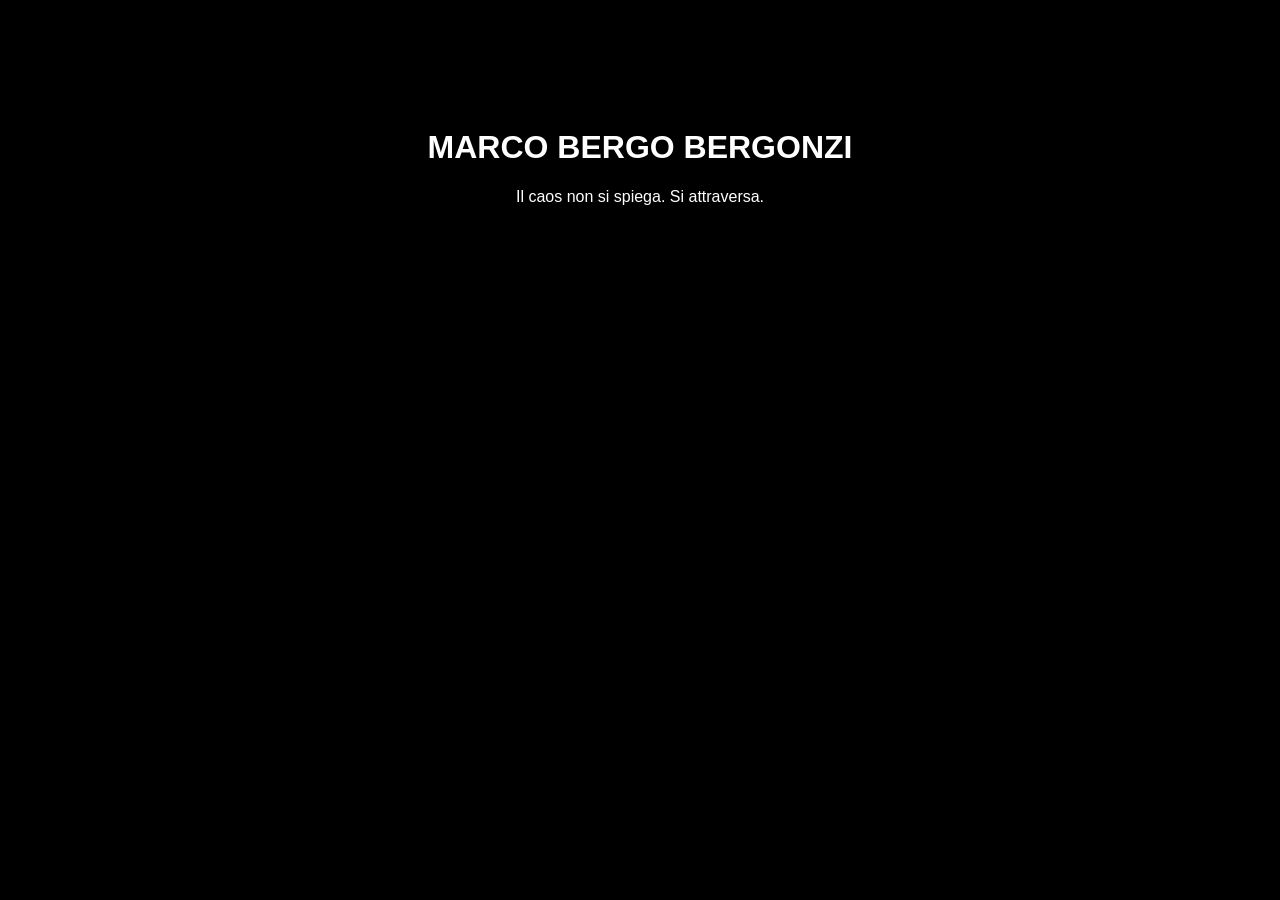
==== index.html @ 071acabd "Add initial HTML structure for homepage" ====
<!DOCTYPE html>
<html lang="it">
<head>
  <meta charset="UTF-8">
  <meta name="viewport" content="width=device-width, initial-scale=1.0">
  <title>Marco Bergo Bergonzi</title>
</head>

<body style="background:#000; color:#fff; font-family:Arial; text-align:center; padding-top:100px;">

  <h1>MARCO BERGO BERGONZI</h1>

  <p>Il caos non si spiega. Si attraversa.</p>

</body>
</html>
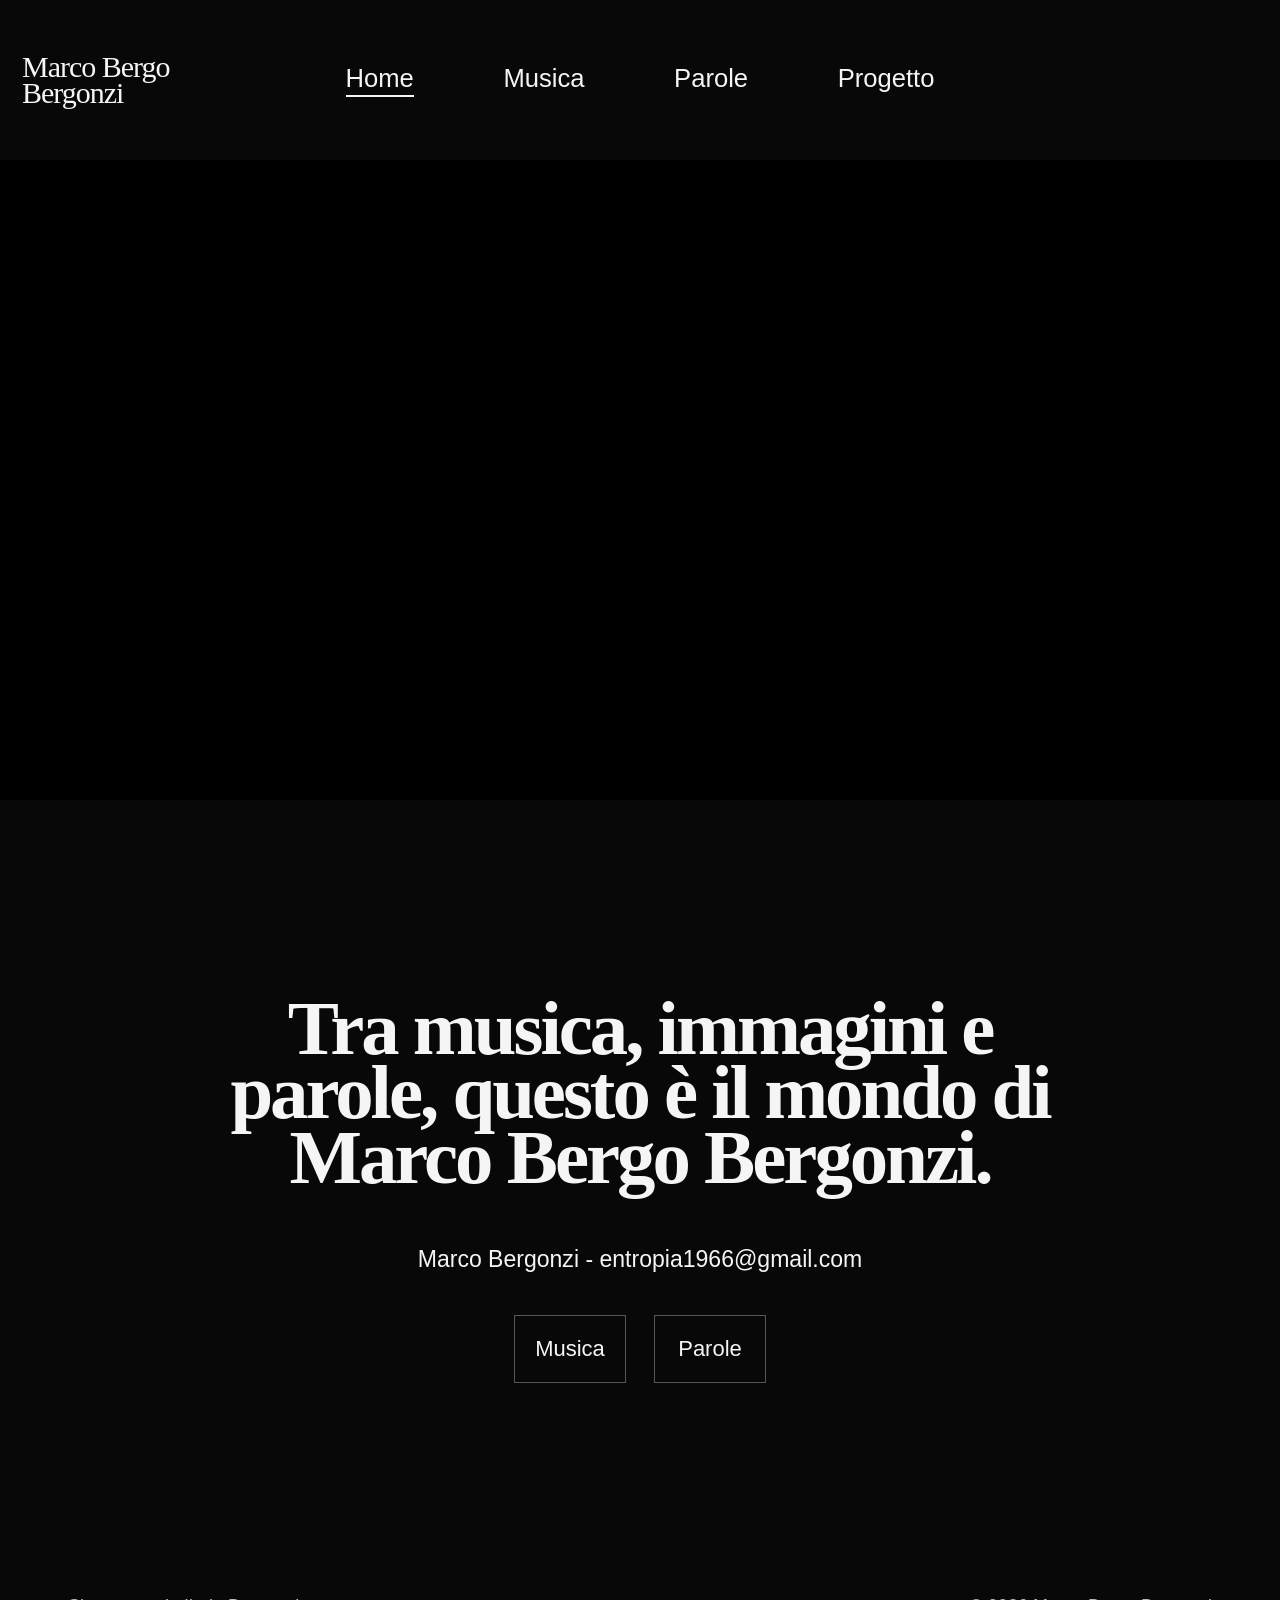
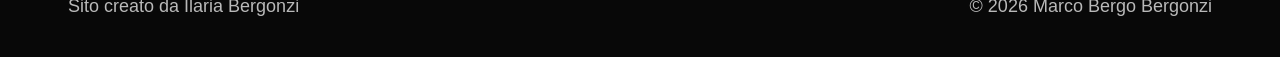
==== commit a01932e4: "Add files via upload" ====
--- a/index.html
+++ b/index.html
@@ -3,14 +3,57 @@
 <head>
   <meta charset="UTF-8">
   <meta name="viewport" content="width=device-width, initial-scale=1.0">
+  <meta name="description" content="Sito ufficiale di Marco Bergo Bergonzi. Musica, immagini, parole e progetto CAOS.">
   <title>Marco Bergo Bergonzi</title>
+  <link rel="stylesheet" href="style.css">
 </head>
+<body>
 
-<body style="background:#000; color:#fff; font-family:Arial; text-align:center; padding-top:100px;">
+  <header class="site-header">
+    <a class="brand" href="index.html" aria-label="Marco Bergo Bergonzi - Home">
+      <span>Marco Bergo</span>
+      <span>Bergonzi</span>
+    </a>
 
-  <h1>MARCO BERGO BERGONZI</h1>
+    <nav class="main-nav" aria-label="Navigazione principale">
+      <a class="active" href="index.html">Home</a>
+      <a href="musica.html">Musica</a>
+      <a href="parole.html">Parole</a>
+      <a href="progetto.html">Progetto</a>
+    </nav>
+  </header>
 
-  <p>Il caos non si spiega. Si attraversa.</p>
+  <main>
+    <section class="hero" aria-label="Video introduttivo">
+      <video class="hero-video" autoplay muted loop playsinline preload="auto">
+        <source src="video-sito.mp4" type="video/mp4">
+        Il tuo browser non supporta la riproduzione video.
+      </video>
+    </section>
+
+    <section class="intro">
+      <div class="intro-inner">
+        <h1>Tra musica, immagini e<br>
+          parole, questo è il mondo di<br>
+          Marco Bergo Bergonzi.
+        </h1>
+
+        <p class="contact">
+          Marco Bergonzi - <a href="mailto:entropia1966@gmail.com">entropia1966@gmail.com</a>
+        </p>
+
+        <div class="cta-group">
+          <a class="cta" href="musica.html">Musica</a>
+          <a class="cta" href="parole.html">Parole</a>
+        </div>
+      </div>
+    </section>
+  </main>
+
+  <footer class="site-footer">
+    <p>Sito creato da Ilaria Bergonzi</p>
+    <p>© 2026 Marco Bergo Bergonzi</p>
+  </footer>
 
 </body>
 </html>
--- a/style.css
+++ b/style.css
@@ -0,0 +1,229 @@
+* {
+  box-sizing: border-box;
+}
+
+html {
+  scroll-behavior: smooth;
+}
+
+body {
+  margin: 0;
+  background: #080808;
+  color: #f5f5f5;
+  font-family: Arial, Helvetica, sans-serif;
+}
+
+a {
+  color: inherit;
+}
+
+.site-header {
+  min-height: 160px;
+  display: grid;
+  grid-template-columns: 1fr auto 1fr;
+  align-items: center;
+  padding: 24px 22px;
+  background: #080808;
+}
+
+.brand {
+  justify-self: start;
+  display: inline-flex;
+  flex-direction: column;
+  text-decoration: none;
+  font-family: Georgia, "Times New Roman", serif;
+  font-size: 30px;
+  line-height: 0.86;
+  letter-spacing: -1px;
+}
+
+.main-nav {
+  display: flex;
+  align-items: center;
+  justify-content: center;
+  gap: clamp(44px, 7vw, 105px);
+  font-size: clamp(22px, 2vw, 31px);
+}
+
+.main-nav a {
+  text-decoration: none;
+  position: relative;
+  padding-bottom: 4px;
+}
+
+.main-nav a::after {
+  content: "";
+  position: absolute;
+  left: 0;
+  bottom: 0;
+  width: 0;
+  height: 2px;
+  background: currentColor;
+  transition: width 180ms ease;
+}
+
+.main-nav a:hover::after,
+.main-nav a.active::after {
+  width: 100%;
+}
+
+.hero {
+  width: 100%;
+  background: #000;
+  overflow: hidden;
+}
+
+.hero-video {
+  display: block;
+  width: 100%;
+  height: auto;
+  max-height: 100vh;
+  object-fit: contain;
+  background: #000;
+}
+
+.intro {
+  min-height: 760px;
+  display: flex;
+  align-items: center;
+  justify-content: center;
+  padding: 100px 28px 80px;
+}
+
+.intro-inner {
+  width: min(1400px, 100%);
+  text-align: center;
+}
+
+.intro h1 {
+  margin: 0 auto;
+  max-width: 1300px;
+  font-family: Georgia, "Times New Roman", serif;
+  font-weight: 700;
+  font-size: clamp(52px, 6vw, 102px);
+  line-height: 0.84;
+  letter-spacing: -3px;
+}
+
+.contact {
+  margin: 56px 0 42px;
+  font-size: clamp(19px, 1.8vw, 30px);
+}
+
+.contact a {
+  text-decoration: none;
+}
+
+.contact a:hover {
+  text-decoration: underline;
+}
+
+.cta-group {
+  display: flex;
+  justify-content: center;
+  gap: 28px;
+}
+
+.cta {
+  min-width: 112px;
+  padding: 20px 18px;
+  border: 1px solid #555;
+  text-decoration: none;
+  font-size: 22px;
+  transition: background 160ms ease, color 160ms ease, border-color 160ms ease;
+}
+
+.cta:hover {
+  background: #f5f5f5;
+  color: #080808;
+  border-color: #f5f5f5;
+}
+
+.site-footer {
+  display: flex;
+  justify-content: space-between;
+  align-items: center;
+  gap: 24px;
+  padding: 36px 68px 40px;
+  color: #b9b9b9;
+  font-size: 18px;
+}
+
+.site-footer p {
+  margin: 0;
+}
+
+@media (max-width: 900px) {
+  .site-header {
+    min-height: auto;
+    grid-template-columns: 1fr;
+    gap: 28px;
+    padding: 28px 20px 32px;
+  }
+
+  .brand {
+    justify-self: center;
+    text-align: center;
+    font-size: 27px;
+  }
+
+  .main-nav {
+    flex-wrap: wrap;
+    gap: 18px 32px;
+    font-size: 20px;
+  }
+
+  .hero-video {
+    width: 100%;
+    height: auto;
+  }
+
+  .intro {
+    min-height: 620px;
+    padding: 82px 22px 64px;
+  }
+
+  .intro h1 {
+    font-size: clamp(42px, 12vw, 72px);
+    line-height: 0.93;
+    letter-spacing: -2px;
+  }
+
+  .contact {
+    margin-top: 42px;
+    font-size: 18px;
+    line-height: 1.5;
+  }
+
+  .site-footer {
+    flex-direction: column;
+    text-align: center;
+    padding: 34px 22px;
+    font-size: 16px;
+  }
+}
+
+@media (max-width: 520px) {
+  .main-nav {
+    gap: 14px 22px;
+    font-size: 18px;
+  }
+
+  .intro {
+    padding-top: 64px;
+  }
+
+  .intro h1 {
+    font-size: clamp(38px, 11vw, 54px);
+  }
+
+  .cta-group {
+    gap: 16px;
+  }
+
+  .cta {
+    min-width: 102px;
+    padding: 16px 14px;
+    font-size: 19px;
+  }
+}
